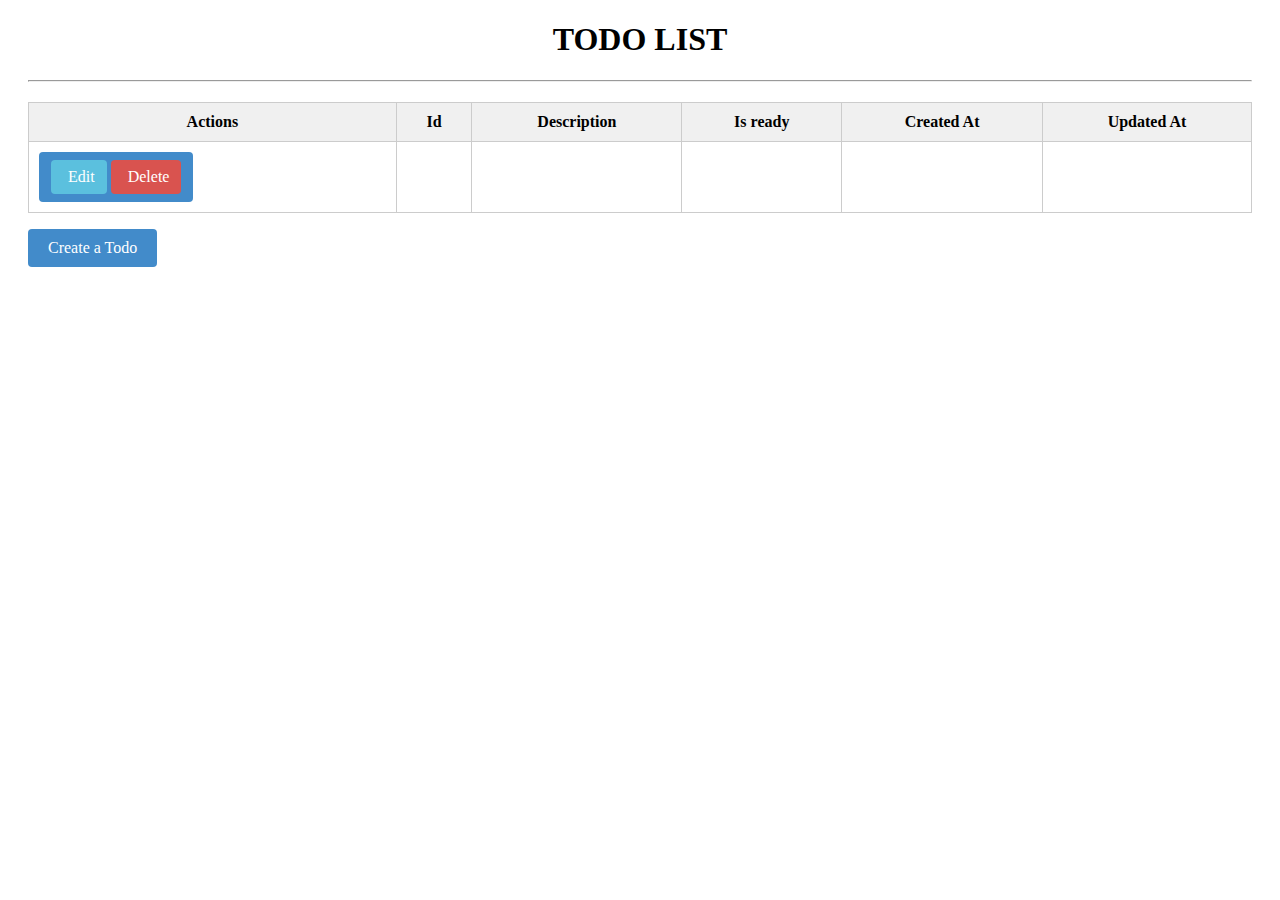
==== src/main/resources/templates/index.html @ 969e44b6 "Add createing, deleting and editing functionalities" ====
<!DOCTYPE html>
<html lang="en">
<html xmlns:th="http://www.thymeleaf.org">
<head>
    <meta charset="UTF-8">
    <title>Title</title>
    <link href="../static/stylesIndex.css" th:href="@{/stylesIndex.css}" rel="stylesheet"/>

</head>
<body>
<div class="container">
    <h1>TODO LIST</h1>
    <hr/>

    <table class="table table-bordered table-striped">
        <thead>
        <tr>
            <th>Actions</th>
            <th>Id</th>
            <th>Description</th>
            <th>Is ready</th>
            <th>Created At</th>
            <th>Updated At</th>
        </tr>
        </thead>
        <tbody>
        <tr th:each="item : ${items}">
            <td>
                <div class="btn btn-group-sm" role="group">
                    <a class="btn btn-info" th:href="@{/edit/{id}(id=${item.id})}">
                        <i class="bi bi-pencil-fill"></i> Edit</a>
                    <a class="btn btn-danger" th:href="@{/delete/{id}(id=${item.id})}">
                        <i class="bi bi-trash-fill"></i> Delete</a>
                </div>
            </td>

            <td th:text="${item.id}"></td>
            <td th:text="${item.description}"></td>
            <td>
                <span th:if="${item.isReady} == true" th:text="Yes"/>
                <span th:unless="${item.isReady} == true" th:text="No"/>
            </td>
            <td th:text="${item.timeOfCreated}"></td>
            <td th:text="${item.timeOfUpdated}"></td>
        </tr>
        </tbody>
    </table>

    <p><a class="btnAdd" href="/create-todo">Create a Todo</a></p>
</div>
</body>
</html>
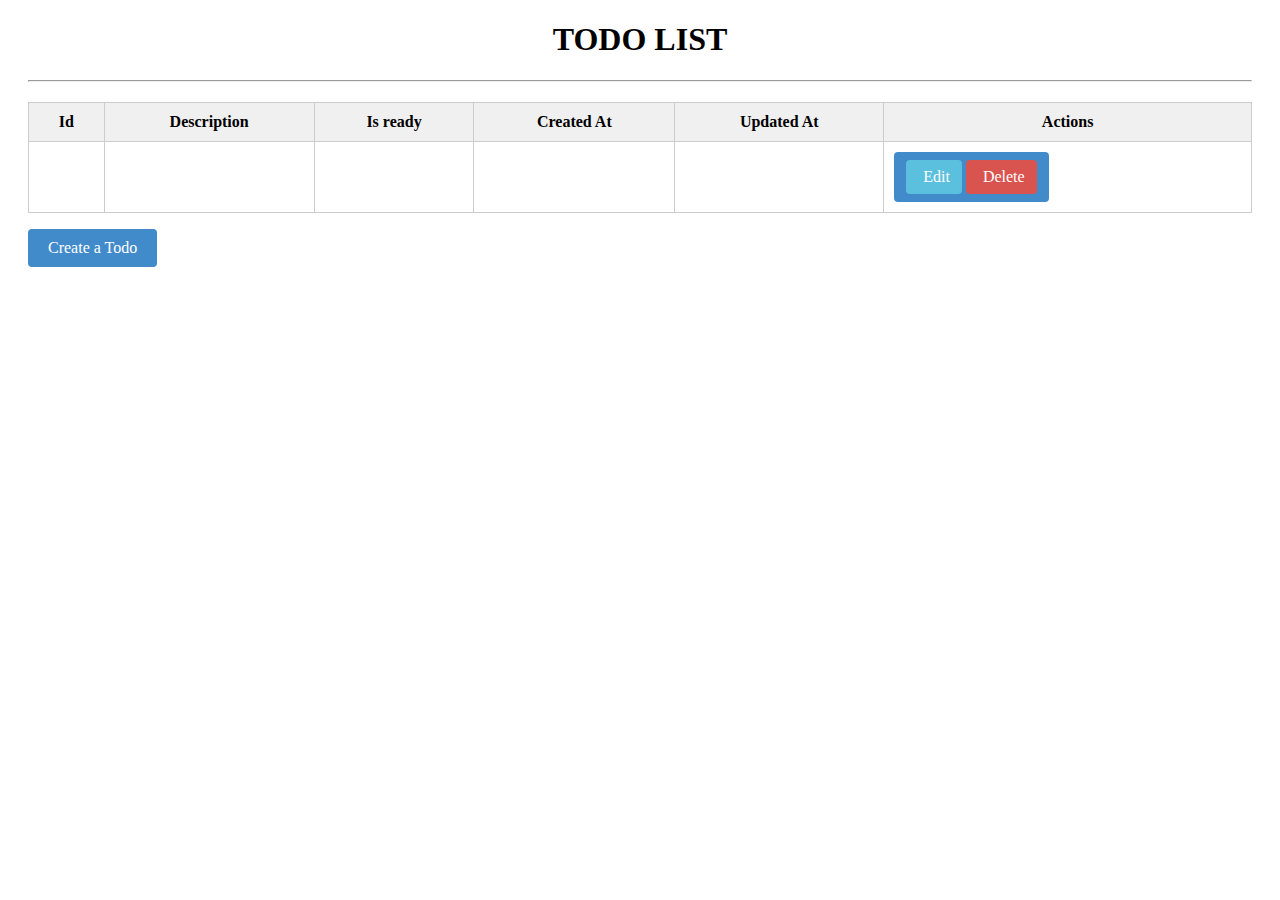
==== commit e298f109: "Change time and date type" ====
--- a/src/main/resources/templates/index.html
+++ b/src/main/resources/templates/index.html
@@ -15,16 +15,24 @@
     <table class="table table-bordered table-striped">
         <thead>
         <tr>
-            <th>Actions</th>
             <th>Id</th>
             <th>Description</th>
             <th>Is ready</th>
             <th>Created At</th>
             <th>Updated At</th>
+            <th>Actions</th>
         </tr>
         </thead>
         <tbody>
         <tr th:each="item : ${items}">
+            <td th:text="${item.id}"></td>
+            <td th:text="${item.description}"></td>
+            <td>
+                <span th:if="${item.isReady} == true" th:text="Yes"/>
+                <span th:unless="${item.isReady} == true" th:text="No"/>
+            </td>
+            <td th:text="${#temporals.format(item.timeOfCreated, 'yyyy-MM-dd HH:mm:ss')}"></td>
+            <td th:text="${#temporals.format(item.timeOfUpdated, 'yyyy-MM-dd HH:mm:ss')}"></td>
             <td>
                 <div class="btn btn-group-sm" role="group">
                     <a class="btn btn-info" th:href="@{/edit/{id}(id=${item.id})}">
@@ -33,15 +41,6 @@
                         <i class="bi bi-trash-fill"></i> Delete</a>
                 </div>
             </td>
-
-            <td th:text="${item.id}"></td>
-            <td th:text="${item.description}"></td>
-            <td>
-                <span th:if="${item.isReady} == true" th:text="Yes"/>
-                <span th:unless="${item.isReady} == true" th:text="No"/>
-            </td>
-            <td th:text="${item.timeOfCreated}"></td>
-            <td th:text="${item.timeOfUpdated}"></td>
         </tr>
         </tbody>
     </table>
@@ -49,4 +48,4 @@
     <p><a class="btnAdd" href="/create-todo">Create a Todo</a></p>
 </div>
 </body>
-</html>+</html>
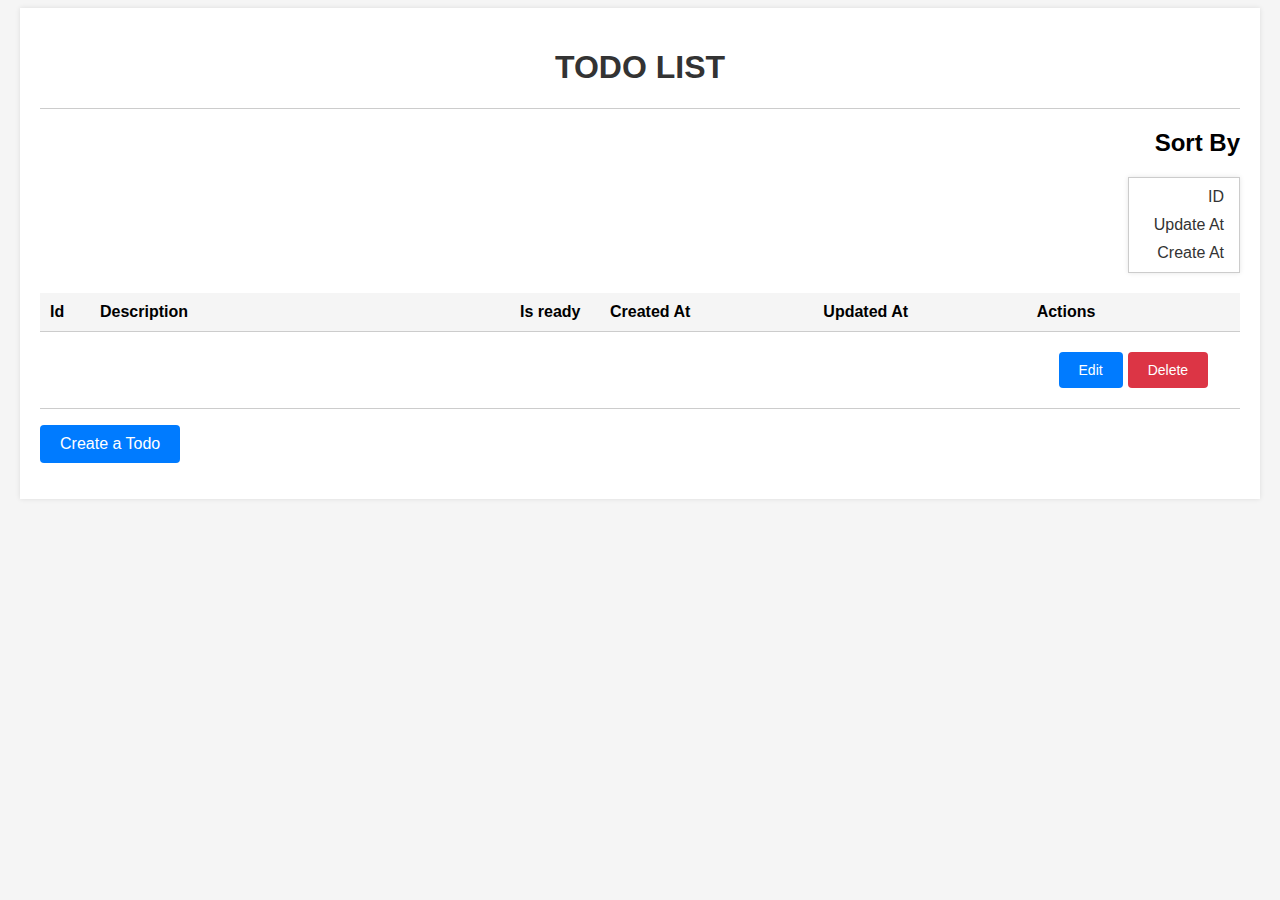
==== commit e7a9b947: "frontend improve" ====
--- a/src/main/resources/templates/index.html
+++ b/src/main/resources/templates/index.html
@@ -12,7 +12,18 @@
     <h1>TODO LIST</h1>
     <hr/>
 
-    <table class="table table-bordered table-striped">
+
+    <div class="sort-menu">
+        <h2>Sort By</h2>
+        <div class="dropdown-menu">
+            <a class="dropdown-item" th:href="@{/home/id}">ID</a>
+            <a class="dropdown-item" th:href="@{/home/update-at}">Update At</a>
+            <a class="dropdown-item" th:href="@{/home/create-at}">Create At</a>
+        </div>
+    </div>
+
+
+    <table class="table">
         <thead>
         <tr>
             <th>Id</th>
@@ -34,11 +45,9 @@
             <td th:text="${#temporals.format(item.timeOfCreated, 'yyyy-MM-dd HH:mm:ss')}"></td>
             <td th:text="${#temporals.format(item.timeOfUpdated, 'yyyy-MM-dd HH:mm:ss')}"></td>
             <td>
-                <div class="btn btn-group-sm" role="group">
-                    <a class="btn btn-info" th:href="@{/edit/{id}(id=${item.id})}">
-                        <i class="bi bi-pencil-fill"></i> Edit</a>
-                    <a class="btn btn-danger" th:href="@{/delete/{id}(id=${item.id})}">
-                        <i class="bi bi-trash-fill"></i> Delete</a>
+                <div class="btn btn-actions" role="group">
+                    <a class="btn btn-info" th:href="@{/edit/{id}(id=${item.id})}">Edit</a>
+                    <a class="btn btn-danger" th:href="@{/delete/{id}(id=${item.id})}">Delete</a>
                 </div>
             </td>
         </tr>
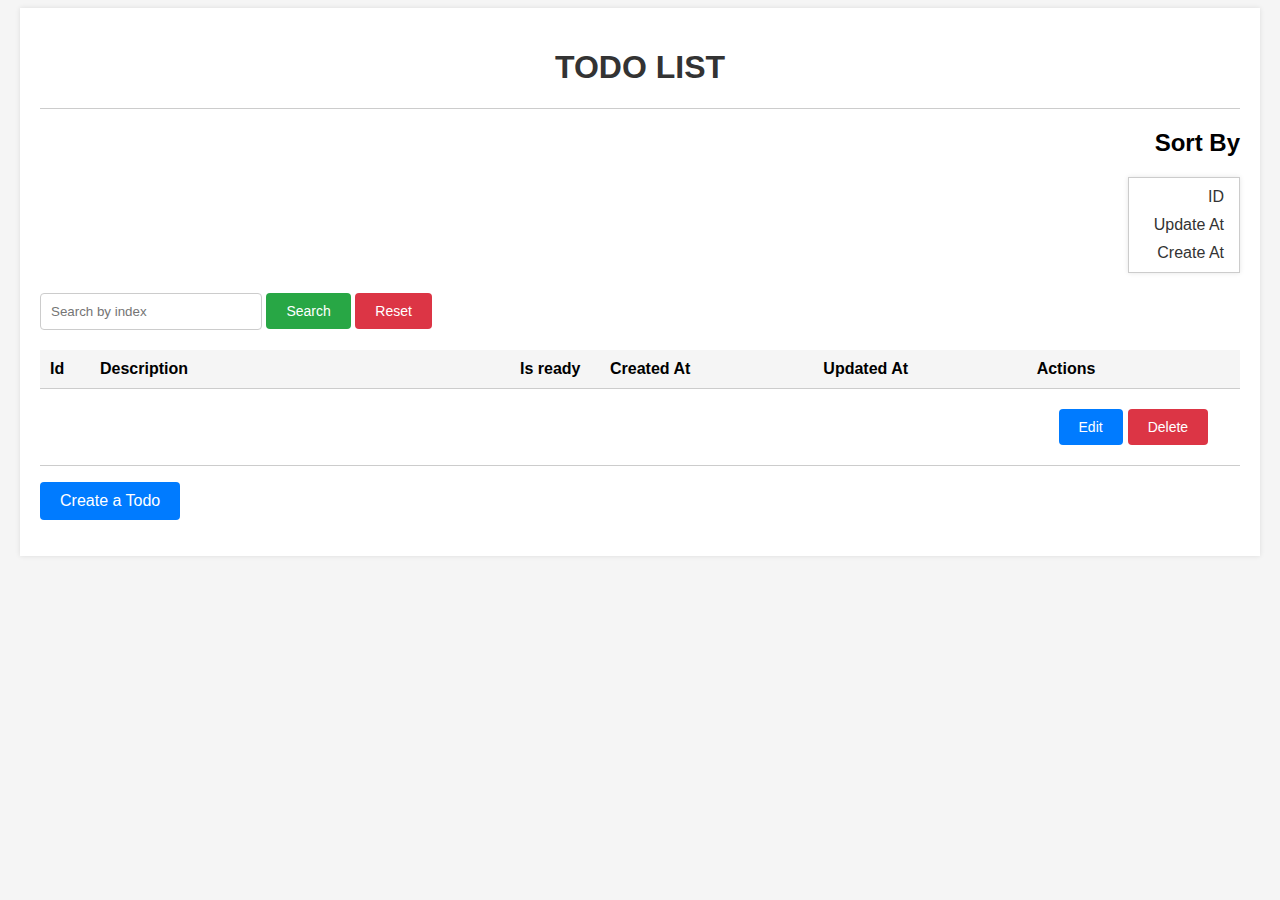
==== commit f079c99a: "searching by id no." ====
--- a/src/main/resources/templates/index.html
+++ b/src/main/resources/templates/index.html
@@ -12,7 +12,6 @@
     <h1>TODO LIST</h1>
     <hr/>
 
-
     <div class="sort-menu">
         <h2>Sort By</h2>
         <div class="dropdown-menu">
@@ -22,6 +21,13 @@
         </div>
     </div>
 
+    <div class="search-box">
+        <form action="#" th:action="@{/home/search}" method="GET">
+            <input type="text" name="searchIndex" placeholder="Search by index">
+            <button type="submit" class="btn btn-outline-success">Search</button>
+            <a class="btn btn-danger" href="/">Reset</a>
+        </form>
+    </div>
 
     <table class="table">
         <thead>
